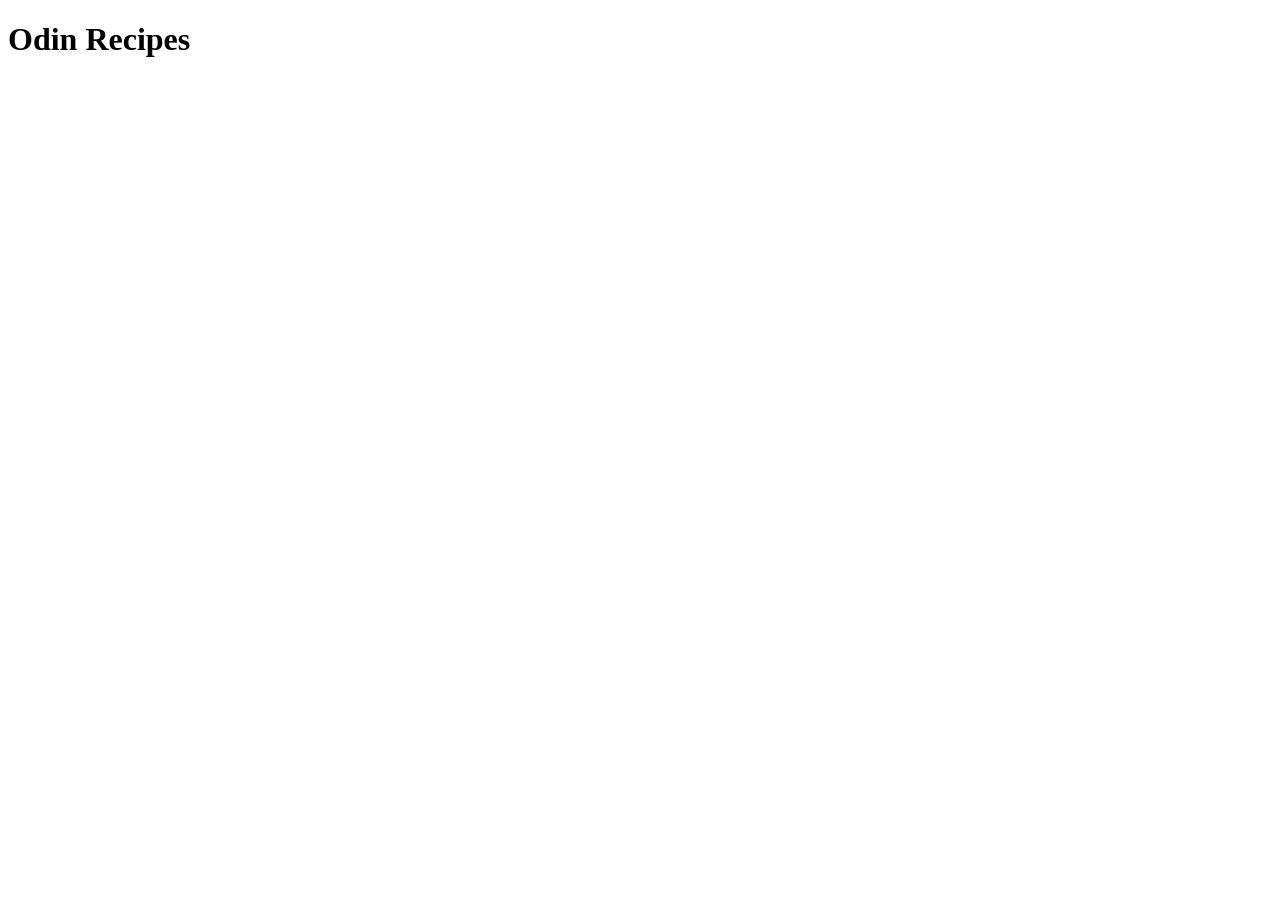
==== index.html @ edbaa474 "Introduce project boilerplate" ====
<!DOCTYPE html>
<html lang="en">
<head>
  <meta charset="UTF-8">
  <meta name="viewport" content="width=device-width, initial-scale=1.0">
  <title>Recipes</title>
</head>
<body>
  <h1>Odin Recipes</h1>
</body>
</html>
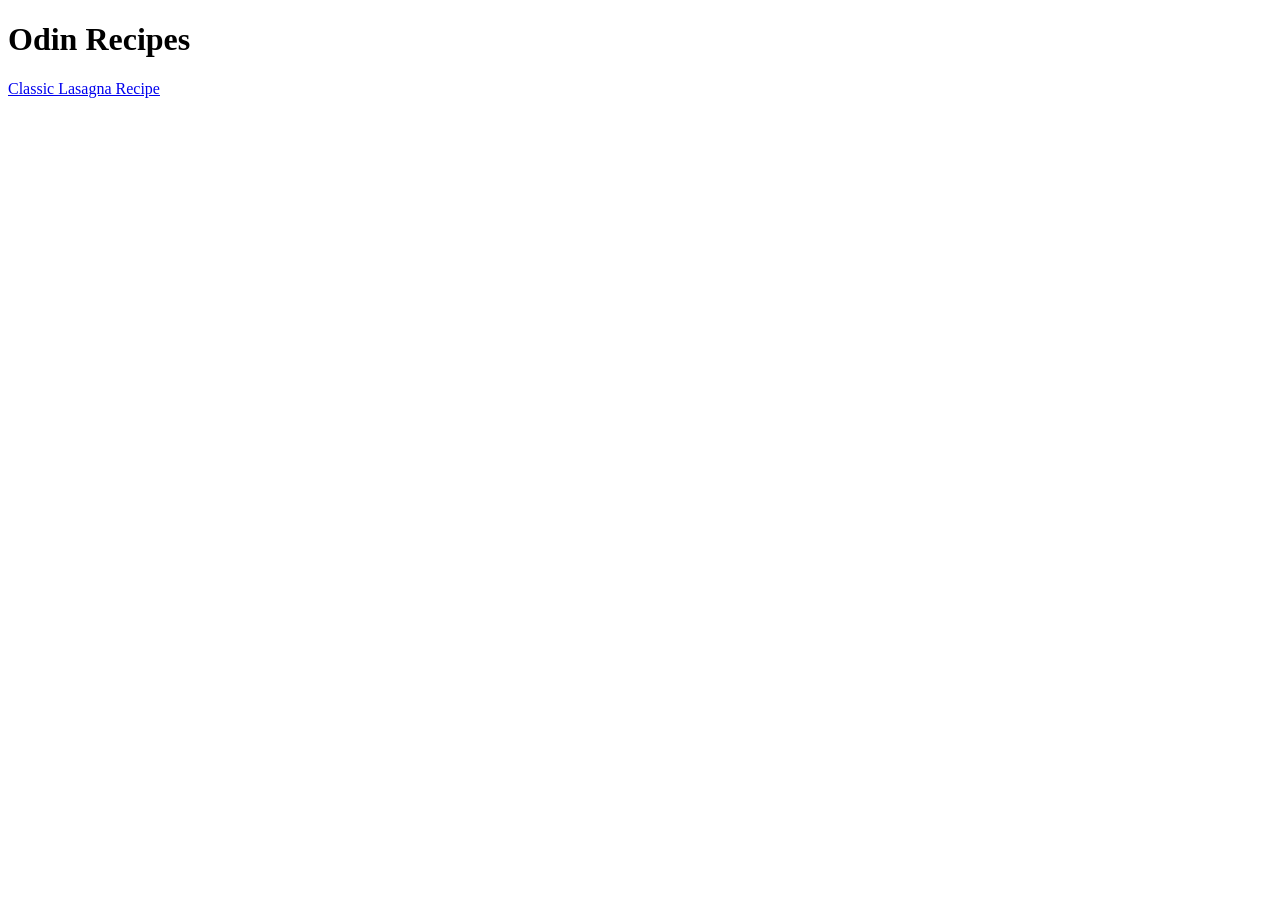
==== commit 67412b86: "Update index.html page - Set correct page title - Add link to the lasagna recipe page" ====
--- a/index.html
+++ b/index.html
@@ -3,9 +3,10 @@
 <head>
   <meta charset="UTF-8">
   <meta name="viewport" content="width=device-width, initial-scale=1.0">
-  <title>Recipes</title>
+  <title>Odin-recipes</title>
 </head>
 <body>
   <h1>Odin Recipes</h1>
+  <a href="recipes/lasagna.html" target="_blank" rel="noreferrer">Classic Lasagna Recipe</a>
 </body>
 </html>
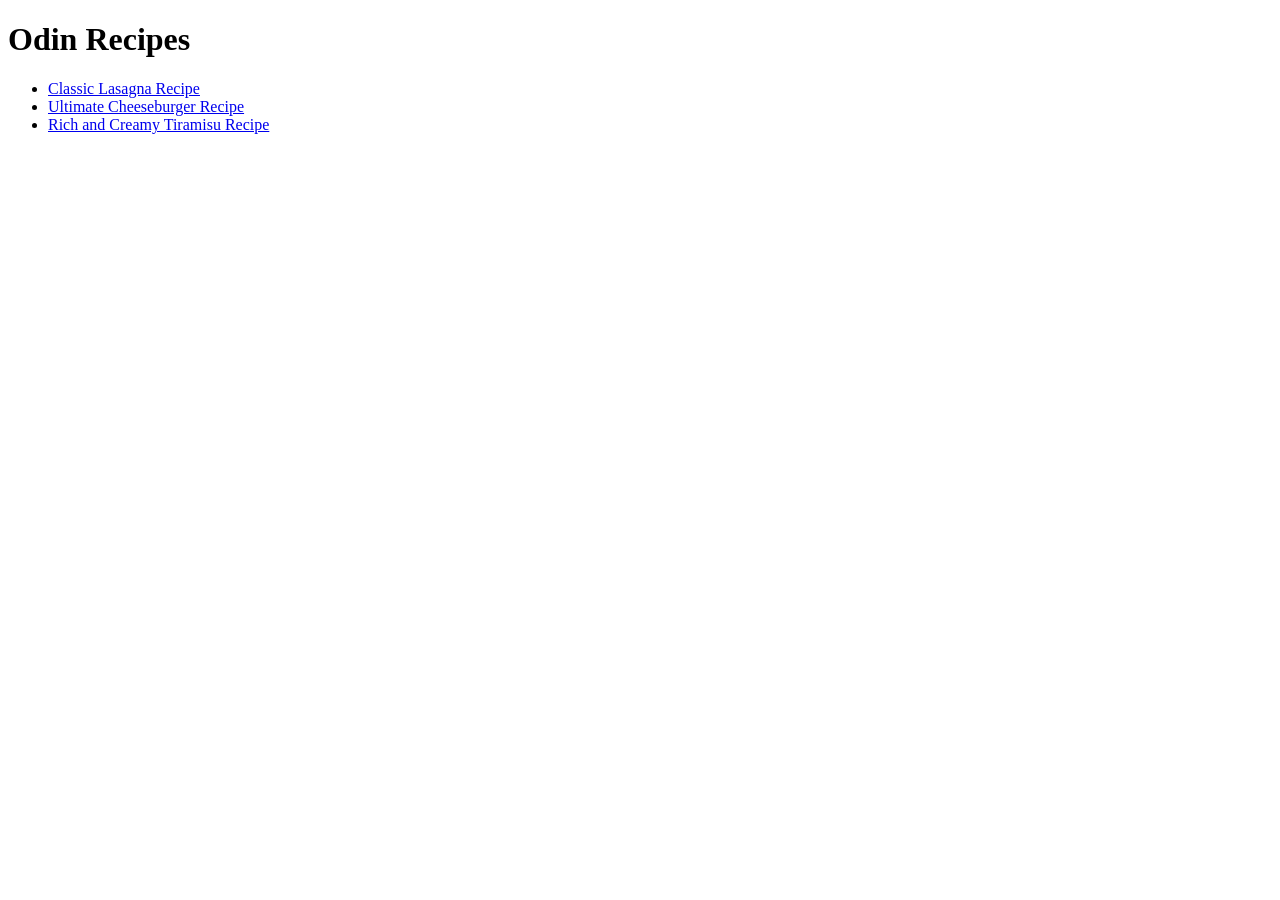
==== commit 8cff389e: "Add more recipe pages - Create the cheeseburger recipe page - Create the tiramisu recipe page - Add " ====
--- a/index.html
+++ b/index.html
@@ -7,6 +7,11 @@
 </head>
 <body>
   <h1>Odin Recipes</h1>
-  <a href="recipes/lasagna.html" target="_blank" rel="noreferrer">Classic Lasagna Recipe</a>
+
+  <ul>
+    <li><a href="recipes/lasagna.html" rel="noreferrer">Classic Lasagna Recipe</a></li>
+    <li><a href="recipes/cheeseburger.html">Ultimate Cheeseburger Recipe</a></li>
+    <li><a href="/recipes/tiramisu.html">Rich and Creamy Tiramisu Recipe</a></li>
+  </ul>
 </body>
 </html>
